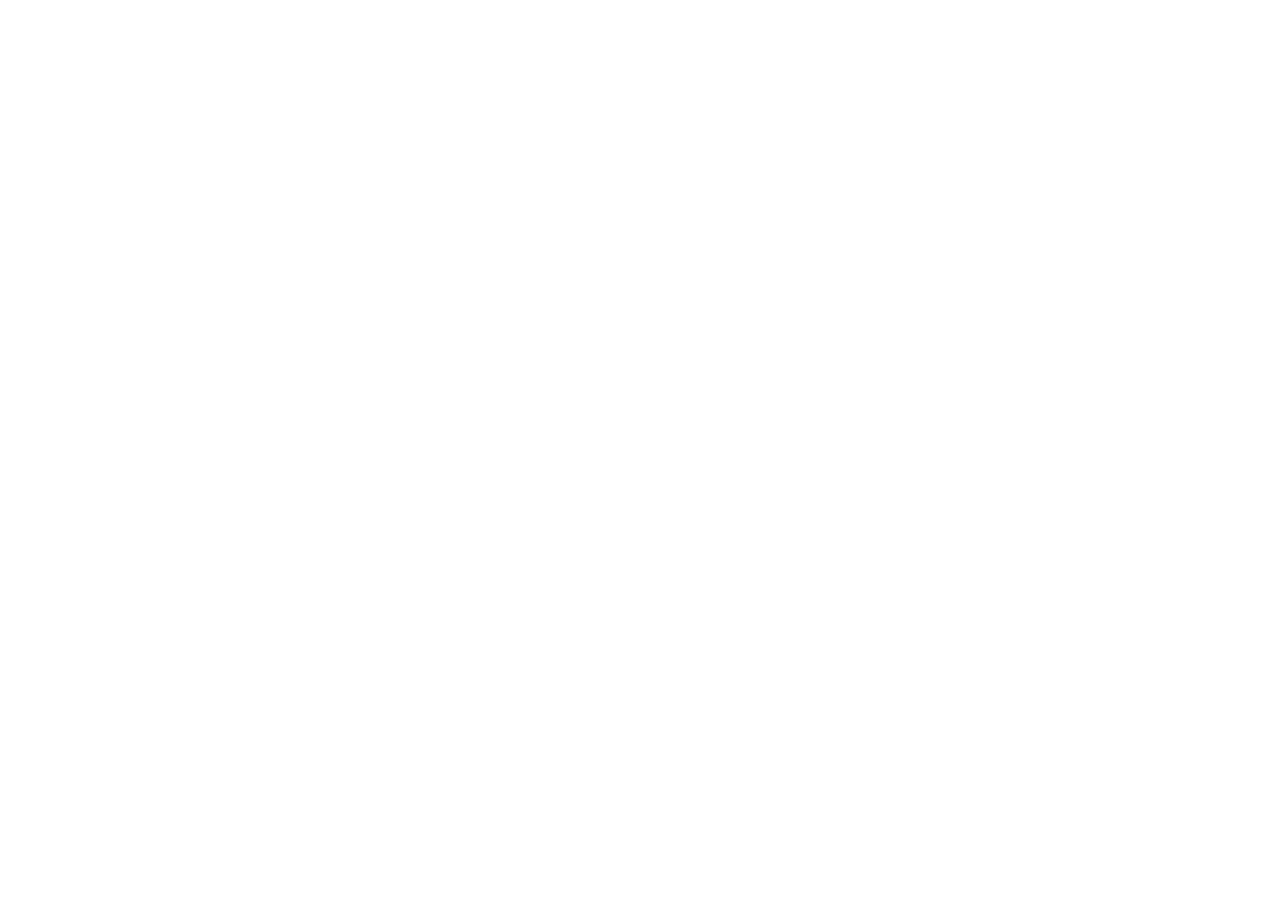
==== index.html @ 47246210 "Initial commit" ====
<!DOCTYPE html>
<html lang="en">
  <head>
    <title>Home</title>
    <meta charset="UTF-8" />
    <meta name="viewport" content="width=device-width" />
    <link rel="stylesheet" href="styles.css" />
    <script type="module" src="script.js"></script>
  </head>
  <body>
  </body>
</html>
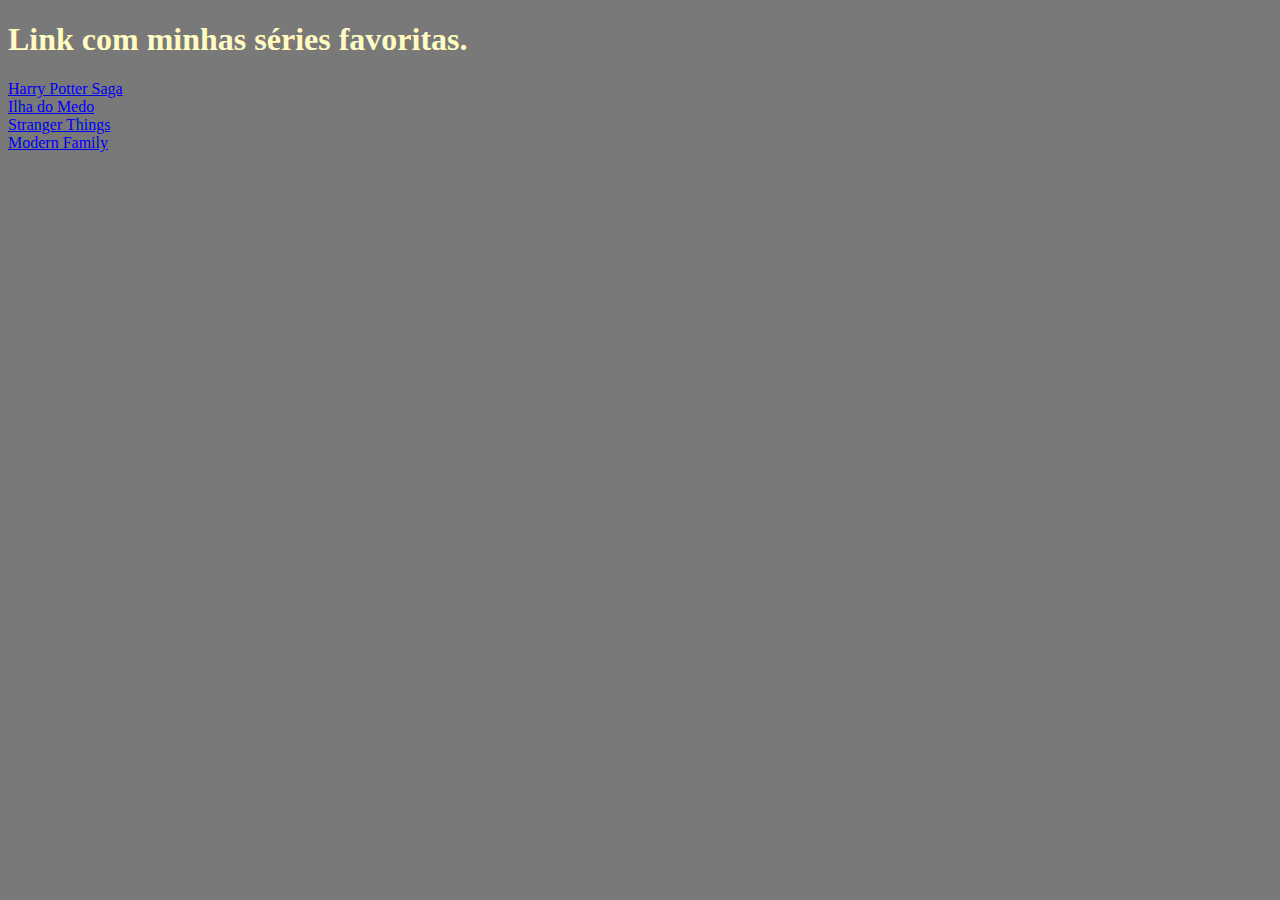
==== commit fbbe87de: "3 files modified, 3 added" ====
--- a/index.html
+++ b/index.html
@@ -1,12 +1,15 @@
 <!DOCTYPE html>
-<html lang="en">
+<html lang="pt-br">
   <head>
-    <title>Home</title>
-    <meta charset="UTF-8" />
-    <meta name="viewport" content="width=device-width" />
+    <title>Minhas Séries/Filmes favoritas</title>
+    <meta charset="utf-8"/>
     <link rel="stylesheet" href="styles.css" />
-    <script type="module" src="script.js"></script>
   </head>
-  <body>
-  </body>
-</html>
+ <body>
+   <h1>Link com minhas séries favoritas.</h1>
+   <li><a href="page2.html">Harry Potter Saga</a>
+   <li><a href="page3.html">Ilha do Medo</a>
+   <li><a href="page4.html">Stranger Things</a>
+   <li><a href="page5.html">Modern Family</a>
+ </body>
+</html> 
--- a/styles.css
+++ b/styles.css
@@ -0,0 +1,7 @@
+h1{
+color: rgb(255, 251, 193);
+}
+
+Body {
+background-color: rgb(121, 121, 121);
+}
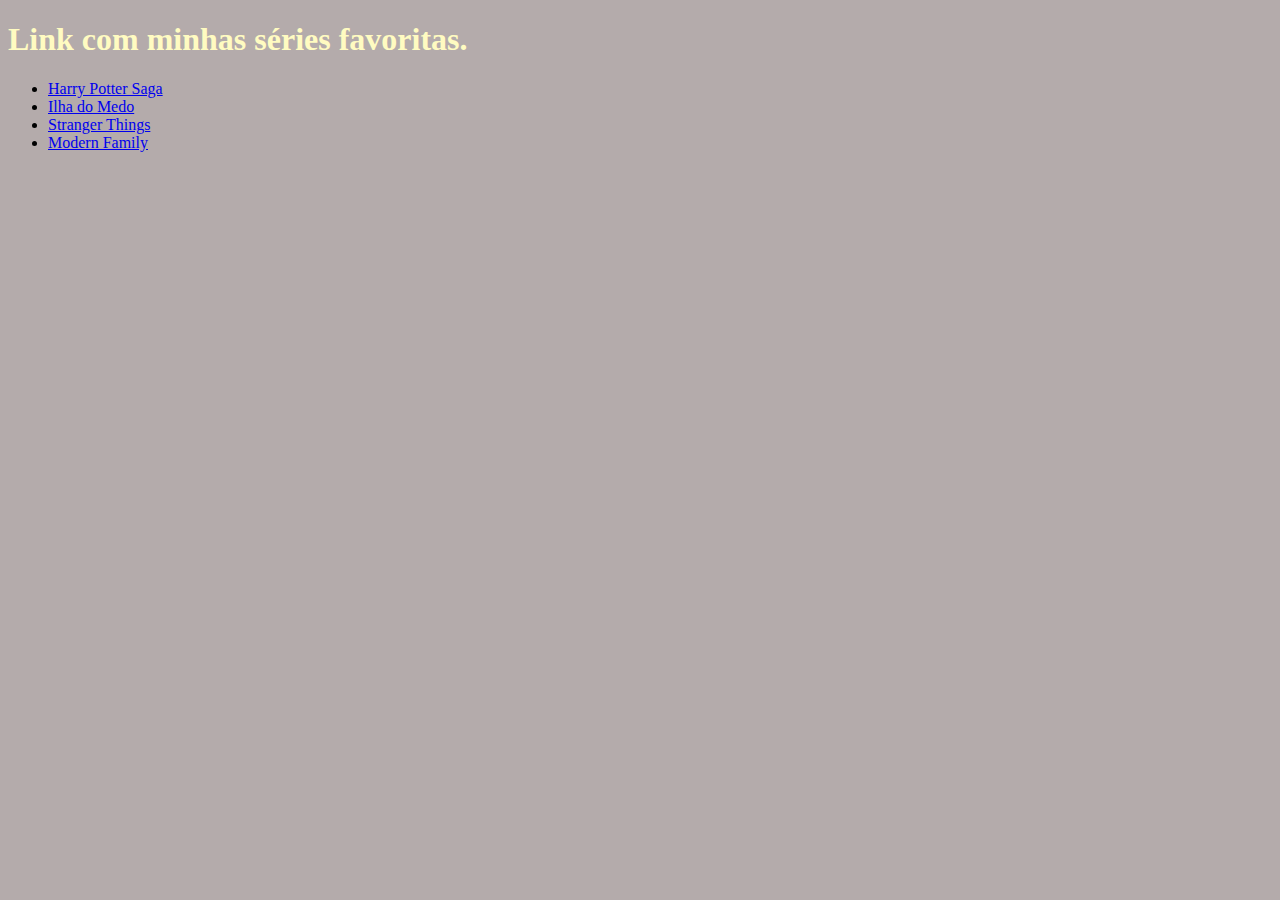
==== commit d7eda888: "1 file modified" ====
--- a/index.html
+++ b/index.html
@@ -7,9 +7,11 @@
   </head>
  <body>
    <h1>Link com minhas séries favoritas.</h1>
-   <li><a href="page2.html">Harry Potter Saga</a>
-   <li><a href="page3.html">Ilha do Medo</a>
-   <li><a href="page4.html">Stranger Things</a>
-   <li><a href="page5.html">Modern Family</a>
+   <ul>
+     <li><a href="page2.html">Harry Potter Saga</a></li>
+     <li><a href="page3.html">Ilha do Medo</a></li>
+     <li><a href="page4.html">Stranger Things</a></li>
+     <li><a href="page5.html">Modern Family</a></li>
+     </ul>
  </body>
 </html> 
--- a/styles.css
+++ b/styles.css
@@ -3,5 +3,5 @@
 }
 
 Body {
-background-color: rgb(121, 121, 121);
+background-color: rgb(180, 171, 171);
 }
